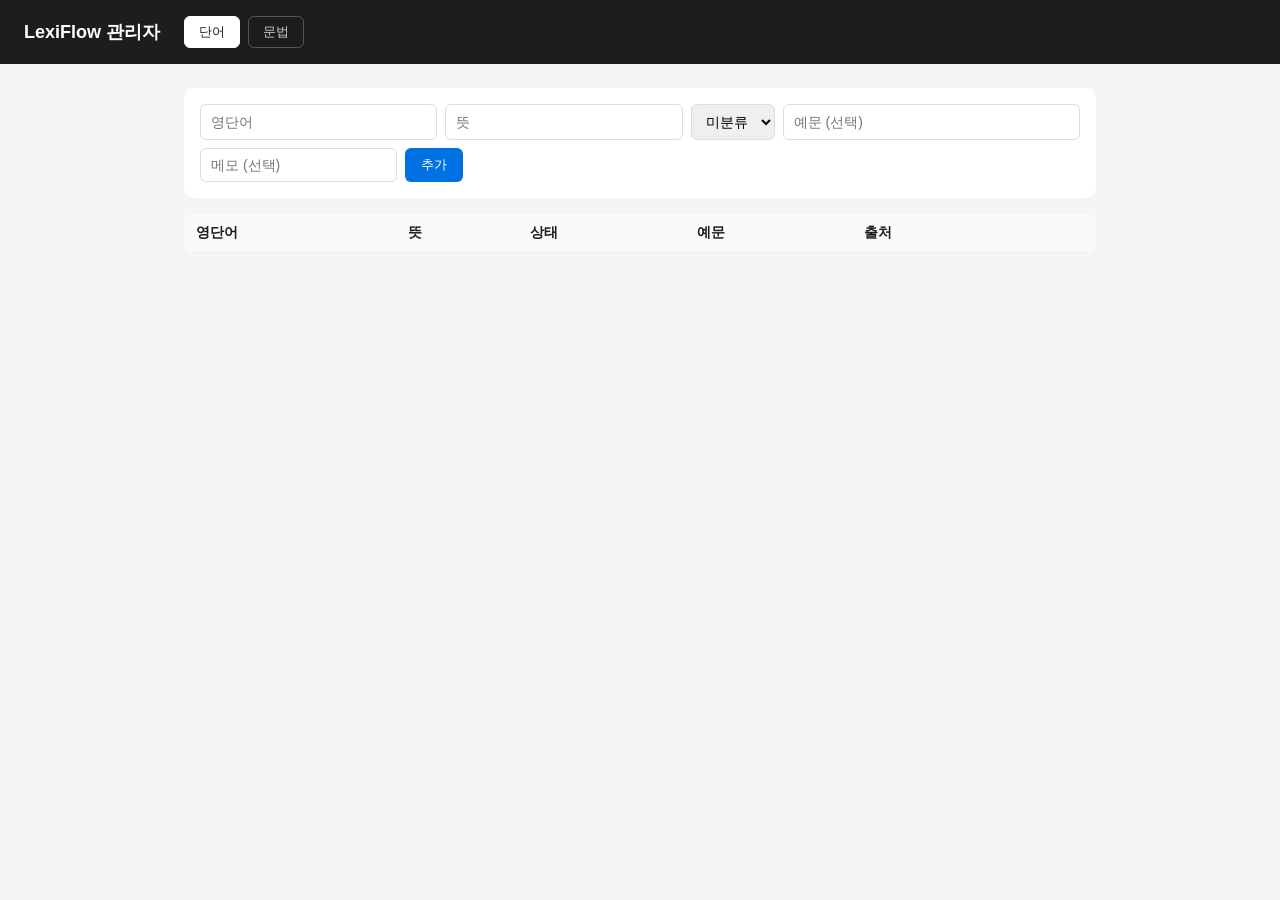
==== Server/WordApp/wwwroot/admin/index.html @ 751de81b "Update backend" ====
<!DOCTYPE html>
<html lang="ko">
<head>
<meta charset="UTF-8" />
<meta name="viewport" content="width=device-width, initial-scale=1" />
<title>LexiFlow 관리자</title>
<link rel="stylesheet" href="admin.css" />
</head>
<body>
  <header>
    <h1>LexiFlow 관리자</h1>
    <div class="tabs">
      <button class="tab-btn active" data-tab="words">단어</button>
      <button class="tab-btn" data-tab="grammars">문법</button>
    </div>
  </header>

  <main>
    <section id="tab-words" class="tab-panel active">
      <form id="word-form" class="entry-form">
        <input type="hidden" name="id" />
        <input name="english" placeholder="영단어" required />
        <input name="meaning" placeholder="뜻" required />
        <select name="status">
          <option value="미분류">미분류</option>
          <option value="외움">외움</option>
          <option value="애매">애매</option>
          <option value="모름">모름</option>
        </select>
        <input name="example" placeholder="예문 (선택)" />
        <input name="note" placeholder="메모 (선택)" />
        <button type="submit">추가</button>
        <button type="button" id="word-cancel" class="secondary" hidden>취소</button>
      </form>
      <table id="word-table">
        <thead>
          <tr><th>영단어</th><th>뜻</th><th>상태</th><th>예문</th><th>출처</th><th></th></tr>
        </thead>
        <tbody></tbody>
      </table>
    </section>

    <section id="tab-grammars" class="tab-panel">
      <form id="grammar-form" class="entry-form">
        <input type="hidden" name="id" />
        <input name="title" placeholder="제목" required />
        <input name="category" placeholder="분류" />
        <select name="status">
          <option value="미분류">미분류</option>
          <option value="외움">외움</option>
          <option value="애매">애매</option>
          <option value="모름">모름</option>
        </select>
        <input name="example" placeholder="예문 (선택)" />
        <textarea name="explanation" placeholder="설명 (선택)"></textarea>
        <input name="note" placeholder="메모 (선택)" />
        <button type="submit">추가</button>
        <button type="button" id="grammar-cancel" class="secondary" hidden>취소</button>
      </form>
      <table id="grammar-table">
        <thead>
          <tr><th>제목</th><th>분류</th><th>상태</th><th>설명</th><th></th></tr>
        </thead>
        <tbody></tbody>
      </table>
    </section>
  </main>

  <script src="admin.js"></script>
</body>
</html>
---- Server/WordApp/wwwroot/admin/admin.css ----
* { box-sizing: border-box; }
body {
  font-family: -apple-system, "Segoe UI", sans-serif;
  margin: 0;
  background: #f5f5f7;
  color: #1d1d1f;
}
header {
  background: #1d1d1f;
  color: #fff;
  padding: 16px 24px;
  display: flex;
  align-items: center;
  gap: 24px;
}
header h1 { font-size: 18px; margin: 0; }
.tabs { display: flex; gap: 8px; }
.tab-btn {
  background: transparent;
  border: 1px solid #555;
  color: #ccc;
  padding: 6px 14px;
  border-radius: 6px;
  cursor: pointer;
}
.tab-btn.active { background: #fff; color: #1d1d1f; border-color: #fff; }

main { padding: 24px; max-width: 960px; margin: 0 auto; }
.tab-panel { display: none; }
.tab-panel.active { display: block; }

.entry-form {
  display: flex;
  flex-wrap: wrap;
  gap: 8px;
  background: #fff;
  padding: 16px;
  border-radius: 10px;
  margin-bottom: 16px;
}
.entry-form input, .entry-form select, .entry-form textarea {
  padding: 8px 10px;
  border: 1px solid #ddd;
  border-radius: 6px;
  font-size: 14px;
}
.entry-form input[name="english"], .entry-form input[name="title"] { flex: 1 1 140px; }
.entry-form input[name="meaning"] { flex: 1 1 140px; }
.entry-form input[name="example"] { flex: 1 1 200px; }
.entry-form textarea { flex: 1 1 100%; min-height: 60px; }
.entry-form button {
  padding: 8px 16px;
  border: none;
  border-radius: 6px;
  background: #0071e3;
  color: #fff;
  cursor: pointer;
}
.entry-form button.secondary { background: #999; }

table {
  width: 100%;
  border-collapse: collapse;
  background: #fff;
  border-radius: 10px;
  overflow: hidden;
}
th, td {
  text-align: left;
  padding: 10px 12px;
  border-bottom: 1px solid #eee;
  font-size: 14px;
  vertical-align: top;
}
th { background: #fafafa; }
tr.readonly { color: #999; }
tr.readonly td:first-child::after {
  content: " (Notion)";
  font-size: 11px;
}
.row-actions button {
  border: none;
  background: none;
  cursor: pointer;
  color: #0071e3;
  font-size: 13px;
  margin-right: 8px;
}
.row-actions button.danger { color: #d70015; }
.row-actions button:disabled { color: #ccc; cursor: not-allowed; }
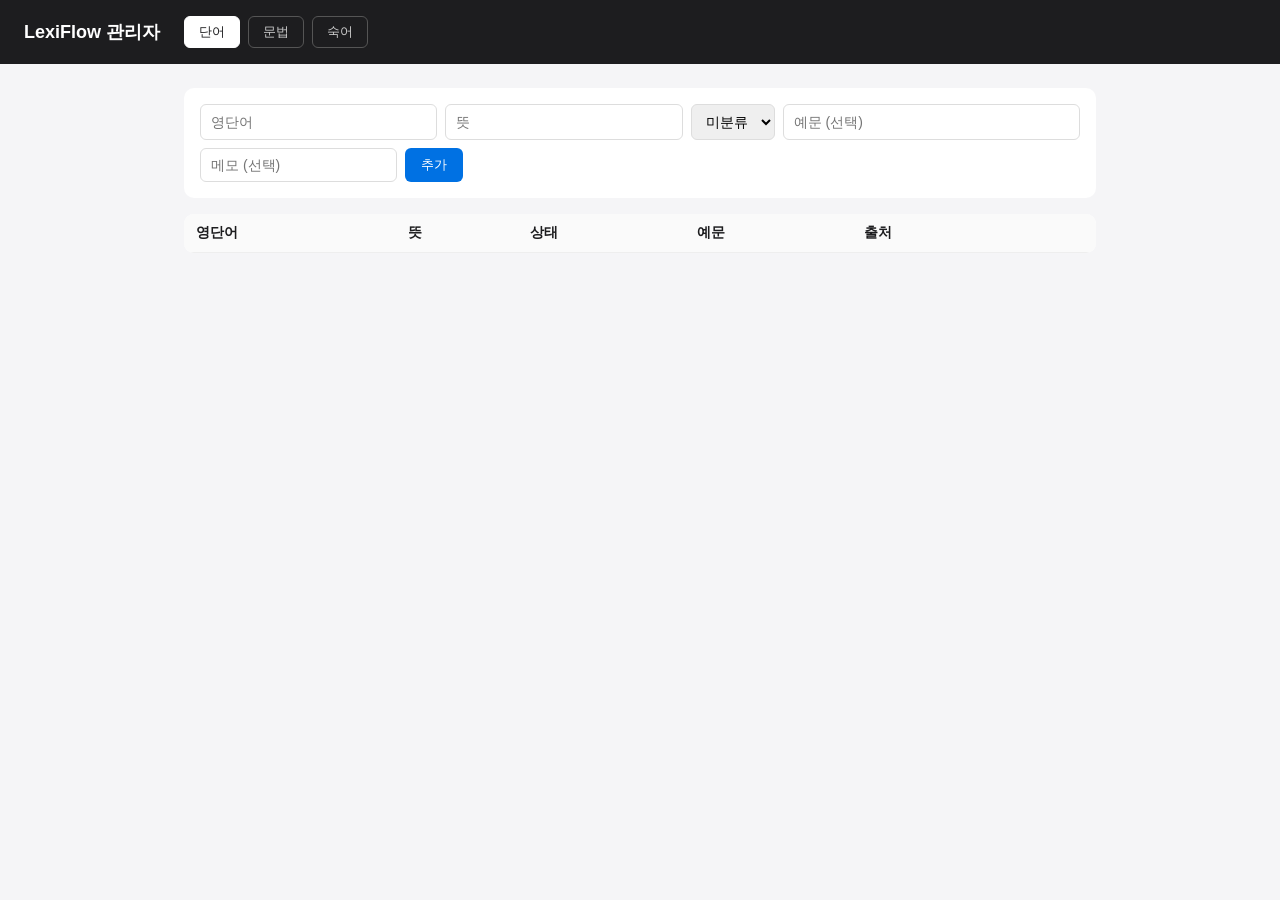
==== commit eb5bc378: "Update New Category" ====
--- a/Server/WordApp/wwwroot/admin/index.html
+++ b/Server/WordApp/wwwroot/admin/index.html
@@ -12,6 +12,7 @@
     <div class="tabs">
       <button class="tab-btn active" data-tab="words">단어</button>
       <button class="tab-btn" data-tab="grammars">문법</button>
+      <button class="tab-btn" data-tab="idioms">숙어</button>
     </div>
   </header>
 
@@ -64,6 +65,31 @@
         <tbody></tbody>
       </table>
     </section>
+
+    <section id="tab-idioms" class="tab-panel">
+      <form id="idiom-form" class="entry-form">
+        <input type="hidden" name="id" />
+        <input name="title" placeholder="숙어/구동사" required />
+        <input name="category" placeholder="분류" />
+        <select name="status">
+          <option value="미분류">미분류</option>
+          <option value="외움">외움</option>
+          <option value="애매">애매</option>
+          <option value="모름">모름</option>
+        </select>
+        <input name="example" placeholder="예문 (선택)" />
+        <textarea name="explanation" placeholder="설명/뜻 (선택)"></textarea>
+        <input name="note" placeholder="메모 (선택)" />
+        <button type="submit">추가</button>
+        <button type="button" id="idiom-cancel" class="secondary" hidden>취소</button>
+      </form>
+      <table id="idiom-table">
+        <thead>
+          <tr><th>숙어/구동사</th><th>분류</th><th>상태</th><th>설명</th><th></th></tr>
+        </thead>
+        <tbody></tbody>
+      </table>
+    </section>
   </main>
 
   <script src="admin.js"></script>
